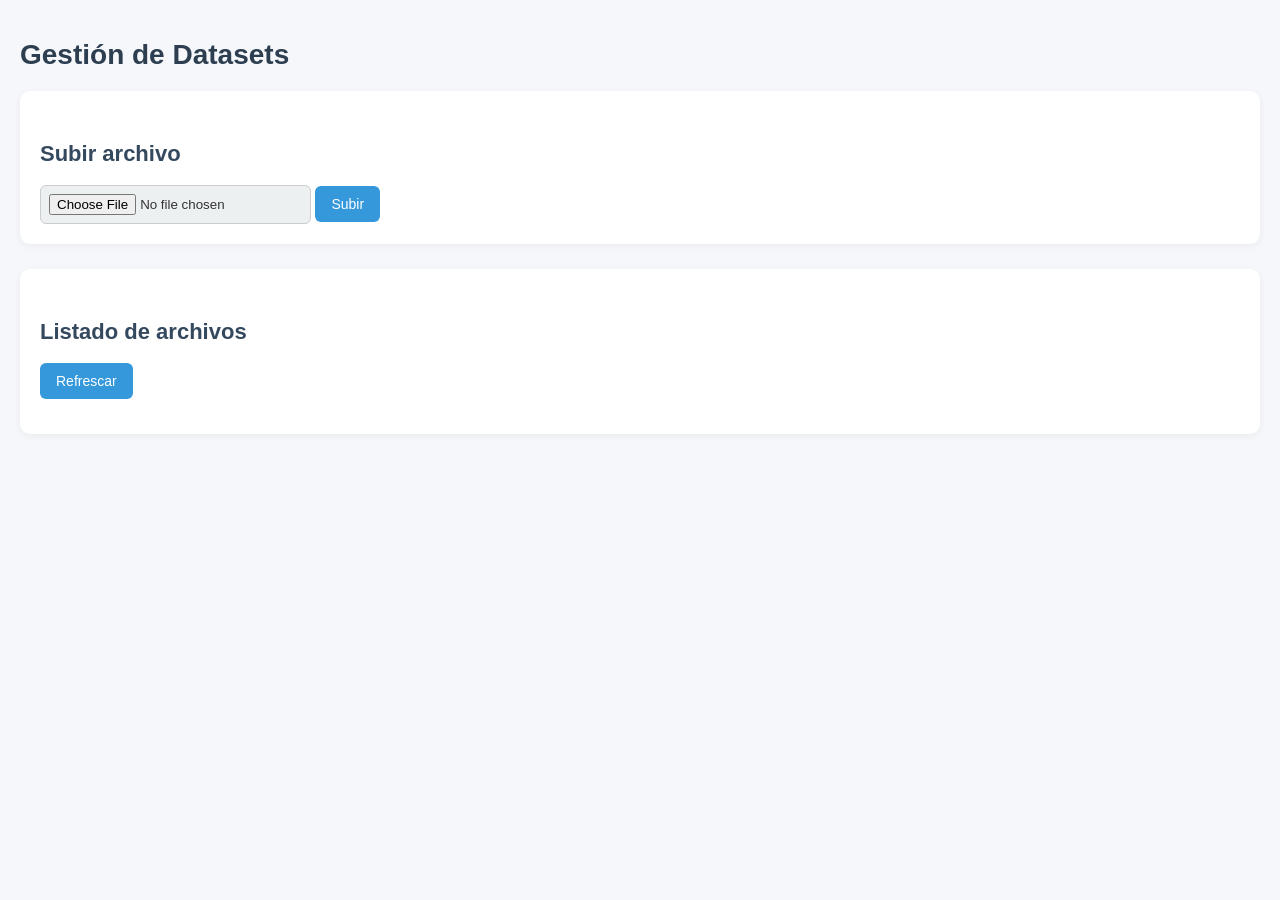
==== src/ui/index.html @ c3b99003 "cambios con dbt" ====
<!DOCTYPE html>
<html>
<head>
    <meta charset="utf-8">
    <title>Dataset Manager</title>
    <link rel="stylesheet" href="styles.css">
</head>
<body>

<h1>Gestión de Datasets</h1>

<section id="upload-section">
    <h2>Subir archivo</h2>
    <input type="file" id="file-input">
    <button onclick="uploadFile()">Subir</button>
</section>

<section id="list-section">
    <h2>Listado de archivos</h2>
    <button onclick="loadList()">Refrescar</button>
    <table id="datasets-table"></table>
</section>

<script src="/ui/upload.js"></script>
<script src="/ui/list.js"></script>

</body>
</html>
---- src/ui/styles.css ----
/* ====== ESTILOS GENERALES ====== */
body {
    font-family: "Segoe UI", Roboto, Arial, sans-serif;
    background: #f5f7fa;
    margin: 0;
    padding: 20px;
    color: #333;
}

h1 {
    margin-bottom: 20px;
    font-size: 28px;
    color: #2c3e50;
}

h2 {
    margin-top: 30px;
    font-size: 22px;
    color: #34495e;
}

/* ====== CONTENEDORES ====== */
section {
    background: white;
    padding: 20px;
    border-radius: 10px;
    margin-bottom: 25px;
    box-shadow: 0 2px 8px rgba(0,0,0,0.05);
}

/* ====== BOTONES ====== */
button {
    background: #3498db;
    color: white;
    border: none;
    padding: 10px 16px;
    border-radius: 6px;
    cursor: pointer;
    font-size: 14px;
    transition: 0.2s;
}

button:hover {
    background: #2980b9;
}

button:active {
    transform: scale(0.97);
}

/* ====== INPUT FILE ====== */
input[type="file"] {
    padding: 8px;
    background: #ecf0f1;
    border-radius: 6px;
    border: 1px solid #ccc;
}

/* ====== TABLA ====== */
table {
    width: 100%;
    border-collapse: collapse;
    margin-top: 15px;
    font-size: 14px;
}

th {
    background: #3498db;
    color: white;
    padding: 10px;
    text-align: left;
}

td {
    padding: 10px;
    border-bottom: 1px solid #ddd;
}

tr:hover {
    background: #f0f8ff;
}

/* ====== ESTADO (chips) ====== */
.status {
    padding: 4px 8px;
    border-radius: 6px;
    font-weight: bold;
    font-size: 12px;
    text-transform: capitalize;
}

.status-ready {
    background: #2ecc71;
    color: white;
}

.status-failed {
    background: #e74c3c;
    color: white;
}

.status-pending {
    background: #f1c40f;
    color: #333;
}
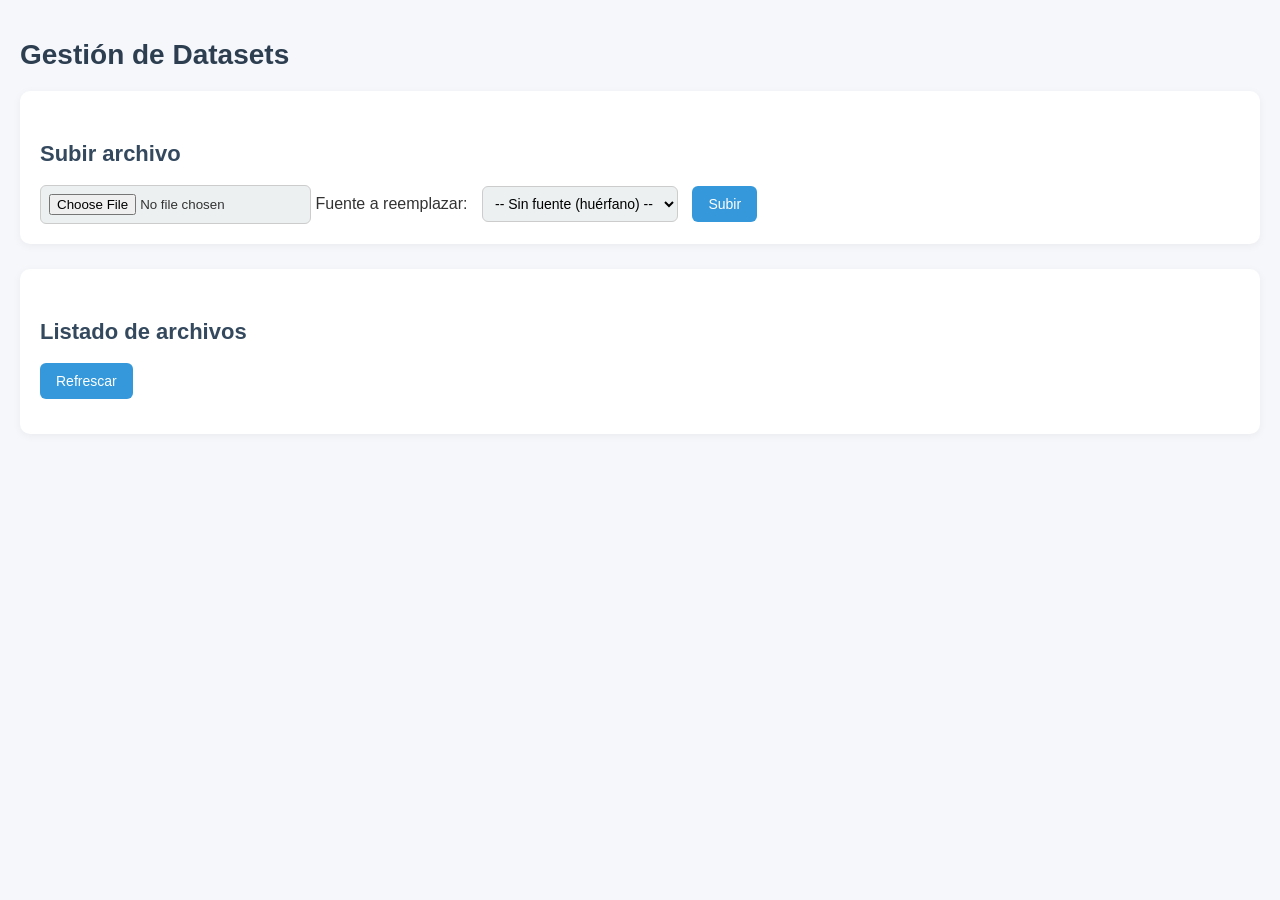
==== commit cd0fb6ea: "más correcciones" ====
--- a/src/ui/index.html
+++ b/src/ui/index.html
@@ -11,7 +11,11 @@
 
 <section id="upload-section">
     <h2>Subir archivo</h2>
-    <input type="file" id="file-input">
+    <input type="file" id="file-input" accept=".csv,.json,.xls">
+    <label for="fuente-select">Fuente a reemplazar:</label>
+    <select id="fuente-select">
+        <option value="">-- Sin fuente (huérfano) --</option>
+    </select>
     <button onclick="uploadFile()">Subir</button>
 </section>
 
@@ -23,6 +27,12 @@
 
 <script src="/ui/upload.js"></script>
 <script src="/ui/list.js"></script>
+<script>
+    window.onload = () => {
+        loadFuentes();
+        loadList();
+    };
+</script>
 
 </body>
 </html>
--- a/src/ui/styles.css
+++ b/src/ui/styles.css
@@ -56,6 +56,16 @@
     border: 1px solid #ccc;
 }
 
+/* ====== SELECT FUENTE ====== */
+select {
+    padding: 8px;
+    background: #ecf0f1;
+    border-radius: 6px;
+    border: 1px solid #ccc;
+    margin: 0 10px;
+    font-size: 14px;
+}
+
 /* ====== TABLA ====== */
 table {
     width: 100%;
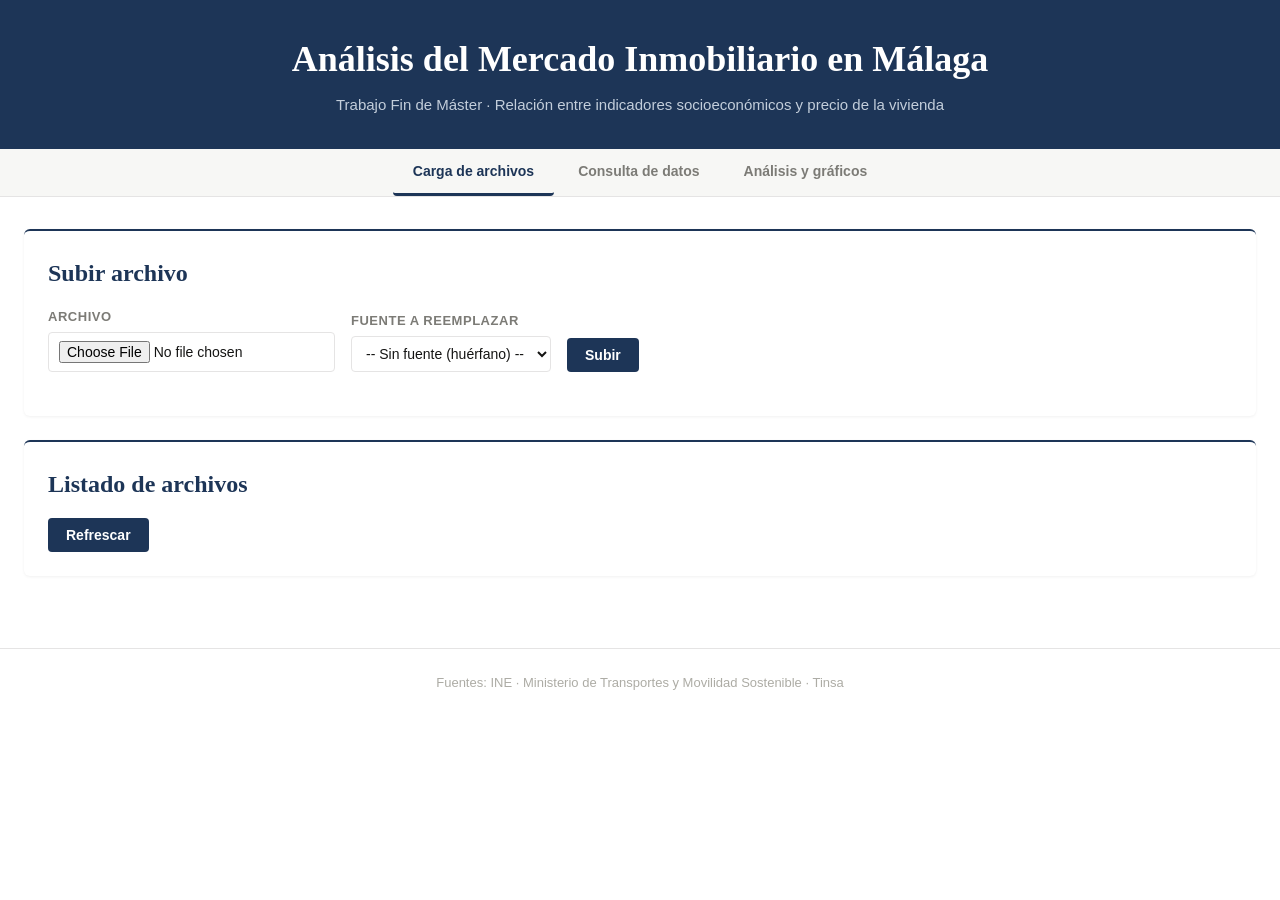
==== commit 9562ce66: "cambios a estilos y readme" ====
--- a/src/ui/index.html
+++ b/src/ui/index.html
@@ -1,32 +1,147 @@
 <!DOCTYPE html>
-<html>
+<html lang="es">
 <head>
     <meta charset="utf-8">
-    <title>Dataset Manager</title>
+    <meta name="viewport" content="width=device-width, initial-scale=1">
+    <title>Análisis del Mercado Inmobiliario en Málaga · TFM</title>
     <link rel="stylesheet" href="styles.css">
 </head>
 <body>
 
-<h1>Gestión de Datasets</h1>
+<header class="app-header">
+    <h1>Análisis del Mercado Inmobiliario en Málaga</h1>
+    <p>Trabajo Fin de Máster · Relación entre indicadores socioeconómicos y precio de la vivienda</p>
+</header>
 
-<section id="upload-section">
-    <h2>Subir archivo</h2>
-    <input type="file" id="file-input" accept=".csv,.json,.xls">
-    <label for="fuente-select">Fuente a reemplazar:</label>
-    <select id="fuente-select">
-        <option value="">-- Sin fuente (huérfano) --</option>
-    </select>
-    <button onclick="uploadFile()">Subir</button>
-</section>
+<nav class="main-nav">
+    <button class="nav-btn active" data-view="view-carga" onclick="switchView('view-carga')">Carga de archivos</button>
+    <button class="nav-btn" data-view="view-consulta" onclick="switchView('view-consulta')">Consulta de datos</button>
+    <button class="nav-btn" data-view="view-analisis" onclick="switchView('view-analisis')">Análisis y gráficos</button>
+</nav>
 
-<section id="list-section">
-    <h2>Listado de archivos</h2>
-    <button onclick="loadList()">Refrescar</button>
-    <table id="datasets-table"></table>
-</section>
+<main>
 
+    <!-- Vista 1: Carga de archivos -->
+    <section id="view-carga" class="view active">
+        <section id="upload-section" class="card">
+            <h2>Subir archivo</h2>
+            <div class="filtros">
+                <label>Archivo
+                    <input type="file" id="file-input" accept=".csv,.json,.xls">
+                </label>
+                <label>Fuente a reemplazar
+                    <select id="fuente-select">
+                        <option value="">-- Sin fuente (huérfano) --</option>
+                    </select>
+                </label>
+                <button onclick="uploadFile()">Subir</button>
+            </div>
+        </section>
+
+        <section id="list-section" class="card">
+            <h2>Listado de archivos</h2>
+            <button onclick="loadList()">Refrescar</button>
+            <div class="table-wrap">
+                <table id="datasets-table"></table>
+            </div>
+        </section>
+    </section>
+
+    <!-- Vista 2: Consulta de datos -->
+    <section id="view-consulta" class="view">
+        <nav class="sub-nav">
+            <button class="subtab-btn active" data-subtab="tab-precios" onclick="switchSubtab('tab-precios')">Precios de vivienda</button>
+            <button class="subtab-btn" data-subtab="tab-indicadores" onclick="switchSubtab('tab-indicadores')">Indicadores socioeconómicos</button>
+        </nav>
+
+        <div id="tab-precios" class="subtab active card">
+            <div class="filtros">
+                <label>Geografía
+                    <select id="precios-geografia" onchange="buscarPrecios()">
+                        <option value="">Todas</option>
+                    </select>
+                </label>
+                <label>Año
+                    <select id="precios-anio" onchange="buscarPrecios()">
+                        <option value="">Todos</option>
+                    </select>
+                </label>
+            </div>
+            <div class="table-wrap">
+                <table>
+                    <thead>
+                        <tr>
+                            <th>Geografía</th>
+                            <th>Nivel</th>
+                            <th>Periodo</th>
+                            <th>Precio €/m²</th>
+                        </tr>
+                    </thead>
+                    <tbody id="precios-tbody"></tbody>
+                </table>
+            </div>
+        </div>
+
+        <div id="tab-indicadores" class="subtab card">
+            <div class="filtros">
+                <label>Geografía
+                    <select id="ind-geografia" onchange="buscarIndicadores()">
+                        <option value="">Todas</option>
+                    </select>
+                </label>
+                <label>Año
+                    <select id="ind-anio" onchange="buscarIndicadores()">
+                        <option value="">Todos</option>
+                    </select>
+                </label>
+                <label>Categoría
+                    <select id="ind-categoria" onchange="onCategoriaChange()">
+                        <option value="">Todas</option>
+                    </select>
+                </label>
+                <label>Indicador
+                    <select id="ind-indicador" onchange="buscarIndicadores()">
+                        <option value="">Todos</option>
+                    </select>
+                </label>
+            </div>
+            <div class="table-wrap">
+                <table>
+                    <thead>
+                        <tr>
+                            <th>Geografía</th>
+                            <th>Nivel</th>
+                            <th>Año</th>
+                            <th>Indicador</th>
+                            <th>Valor</th>
+                        </tr>
+                    </thead>
+                    <tbody id="indicadores-tbody"></tbody>
+                </table>
+            </div>
+        </div>
+    </section>
+
+    <!-- Vista 3: Análisis y gráficos -->
+    <section id="view-analisis" class="view">
+        <div class="dashboard-frame">
+            <iframe title="informe TFM"
+                    src="https://app.powerbi.com/view?r=eyJrIjoiYmIwZmM5MjgtYzA3Mi00ZWQ5LWJlZTgtOTdlNDQxYWEyNTBjIiwidCI6ImU3ZjUzZjNmLTYzNmItNDNhZC04MDdlLTU3Yzk2NmZmN2RiOCIsImMiOjh9"
+                    frameborder="0"
+                    allowFullScreen="true"></iframe>
+        </div>
+    </section>
+
+</main>
+
+<footer>
+    Fuentes: INE · Ministerio de Transportes y Movilidad Sostenible · Tinsa
+</footer>
+
+<script src="/ui/nav.js"></script>
 <script src="/ui/upload.js"></script>
 <script src="/ui/list.js"></script>
+<script src="/ui/consulta.js"></script>
 <script>
     window.onload = () => {
         loadFuentes();
--- a/src/ui/styles.css
+++ b/src/ui/styles.css
@@ -1,115 +1,306 @@
-/* ====== ESTILOS GENERALES ====== */
+/* ====== TOKENS ====== */
+:root {
+    --azul: #1D3557;
+    --azul-claro: #C3CEDB;
+    --azul-medio: #9FB3CC;
+    --verde: #1D7A52;
+    --rojo: #A32D2D;
+    --texto: #141413;
+    --texto-secundario: #7C7B76;
+    --texto-terciario: #ADACA5;
+    --fondo: #FFFFFF;
+    --fondo-alterno: #F7F7F5;
+    --borde: #E5E4E4;
+    --tabla-header-bg: #F1EFE8;
+    --tabla-divisor: #EEEEE8;
+
+    --font-display: Georgia, Cambria, serif;
+    --font-body: "Segoe UI", Calibri, Arial, sans-serif;
+}
+
+* {
+    box-sizing: border-box;
+}
+
+/* ====== BASE ====== */
 body {
-    font-family: "Segoe UI", Roboto, Arial, sans-serif;
-    background: #f5f7fa;
     margin: 0;
-    padding: 20px;
-    color: #333;
-}
-
-h1 {
+    background: var(--fondo);
+    color: var(--texto);
+    font-family: var(--font-body);
+    font-size: 16px;
+    line-height: 1.5;
+}
+
+h1, h2, h3 {
+    font-family: var(--font-display);
+    font-weight: 600;
+    margin: 0;
+}
+
+h2 {
+    font-size: 24px;
+    color: var(--azul);
+    margin-bottom: 16px;
+}
+
+h3 {
+    font-size: 18px;
+    color: var(--azul);
+}
+
+/* ====== HEADER ====== */
+.app-header {
+    background: var(--azul);
+    color: #FFFFFF;
+    padding: 32px 24px;
+    text-align: center;
+}
+
+.app-header h1 {
+    font-size: clamp(24px, 4vw, 36px);
+}
+
+.app-header p {
+    margin: 8px 0 0;
+    font-family: var(--font-body);
+    font-size: 15px;
+    color: var(--azul-claro);
+}
+
+/* ====== NAV PRINCIPAL ====== */
+.main-nav {
+    display: flex;
+    justify-content: center;
+    gap: 4px;
+    background: var(--fondo-alterno);
+    border-bottom: 1px solid var(--borde);
+    padding: 0 24px;
+}
+
+.nav-btn {
+    background: transparent;
+    border: none;
+    border-bottom: 3px solid transparent;
+    color: var(--texto-secundario);
+    font-family: var(--font-body);
+    font-size: 14px;
+    font-weight: 600;
+    padding: 14px 20px;
+    cursor: pointer;
+}
+
+.nav-btn:hover {
+    color: var(--azul);
+}
+
+.nav-btn.active {
+    color: var(--azul);
+    border-bottom-color: var(--azul);
+}
+
+/* ====== SUB-NAV (pestañas de Consulta de datos) ====== */
+.sub-nav {
+    display: flex;
+    gap: 8px;
     margin-bottom: 20px;
-    font-size: 28px;
-    color: #2c3e50;
-}
-
-h2 {
-    margin-top: 30px;
-    font-size: 22px;
-    color: #34495e;
-}
-
-/* ====== CONTENEDORES ====== */
-section {
-    background: white;
-    padding: 20px;
-    border-radius: 10px;
-    margin-bottom: 25px;
-    box-shadow: 0 2px 8px rgba(0,0,0,0.05);
+}
+
+.subtab-btn {
+    background: var(--fondo);
+    border: 1px solid var(--borde);
+    border-radius: 6px;
+    color: var(--texto-secundario);
+    font-family: var(--font-body);
+    font-size: 13px;
+    font-weight: 600;
+    letter-spacing: 0.02em;
+    padding: 8px 14px;
+    cursor: pointer;
+}
+
+.subtab-btn.active {
+    background: var(--azul);
+    border-color: var(--azul);
+    color: #FFFFFF;
+}
+
+.subtab {
+    display: none;
+}
+
+.subtab.active {
+    display: block;
+}
+
+/* ====== LAYOUT ====== */
+main {
+    max-width: 1280px;
+    margin: 0 auto;
+    padding: 32px 24px 48px;
+}
+
+.view {
+    display: none;
+}
+
+.view.active {
+    display: block;
+}
+
+/* ====== CARDS ====== */
+.card {
+    background: var(--fondo);
+    border-top: 2px solid var(--azul);
+    border-radius: 6px;
+    box-shadow: 0 1px 3px rgba(20, 20, 19, 0.06);
+    padding: 24px;
+    margin-bottom: 24px;
+}
+
+/* ====== FILTROS / FORM ====== */
+.filtros {
+    display: flex;
+    flex-wrap: wrap;
+    align-items: flex-end;
+    gap: 16px;
+    margin-bottom: 20px;
+}
+
+.filtros label {
+    display: flex;
+    flex-direction: column;
+    gap: 6px;
+    font-size: 13px;
+    font-weight: 600;
+    color: var(--texto-secundario);
+    text-transform: uppercase;
+    letter-spacing: 0.04em;
+}
+
+input[type="file"],
+select {
+    font-family: var(--font-body);
+    font-size: 14px;
+    font-weight: normal;
+    text-transform: none;
+    letter-spacing: normal;
+    color: var(--texto);
+    background: var(--fondo);
+    border: 1px solid var(--borde);
+    border-radius: 4px;
+    padding: 8px 10px;
+    min-width: 200px;
 }
 
 /* ====== BOTONES ====== */
 button {
-    background: #3498db;
-    color: white;
+    background: var(--azul);
+    color: #FFFFFF;
     border: none;
-    padding: 10px 16px;
-    border-radius: 6px;
+    border-radius: 4px;
+    padding: 9px 18px;
+    font-family: var(--font-body);
+    font-size: 14px;
+    font-weight: 600;
     cursor: pointer;
-    font-size: 14px;
-    transition: 0.2s;
 }
 
 button:hover {
-    background: #2980b9;
+    background: #16283F;
 }
 
 button:active {
-    transform: scale(0.97);
-}
-
-/* ====== INPUT FILE ====== */
-input[type="file"] {
-    padding: 8px;
-    background: #ecf0f1;
-    border-radius: 6px;
-    border: 1px solid #ccc;
-}
-
-/* ====== SELECT FUENTE ====== */
-select {
-    padding: 8px;
-    background: #ecf0f1;
-    border-radius: 6px;
-    border: 1px solid #ccc;
-    margin: 0 10px;
-    font-size: 14px;
-}
-
-/* ====== TABLA ====== */
+    transform: translateY(1px);
+}
+
+/* ====== TABLAS ====== */
+.table-wrap {
+    overflow-x: auto;
+}
+
 table {
     width: 100%;
     border-collapse: collapse;
-    margin-top: 15px;
     font-size: 14px;
-}
-
-th {
-    background: #3498db;
-    color: white;
-    padding: 10px;
+    font-variant-numeric: tabular-nums;
+}
+
+thead th,
+table tr:first-child th {
+    background: var(--tabla-header-bg);
+    color: var(--azul);
+    font-weight: 700;
     text-align: left;
+    padding: 10px 12px;
+    border-bottom: 1px solid var(--borde);
 }
 
 td {
-    padding: 10px;
-    border-bottom: 1px solid #ddd;
-}
-
-tr:hover {
-    background: #f0f8ff;
-}
-
-/* ====== ESTADO (chips) ====== */
+    padding: 10px 12px;
+    border-bottom: 1px solid var(--tabla-divisor);
+    color: var(--texto);
+}
+
+tbody tr:nth-child(even) {
+    background: var(--fondo-alterno);
+}
+
+td.empty {
+    text-align: center;
+    color: var(--texto-secundario);
+    padding: 24px;
+}
+
+/* ====== ESTADO (chips, reutilizado de la vista de carga) ====== */
 .status {
-    padding: 4px 8px;
-    border-radius: 6px;
-    font-weight: bold;
+    padding: 3px 9px;
+    border-radius: 4px;
+    font-weight: 600;
     font-size: 12px;
     text-transform: capitalize;
 }
 
 .status-ready {
-    background: #2ecc71;
-    color: white;
+    background: rgba(29, 122, 82, 0.12);
+    color: var(--verde);
 }
 
 .status-failed {
-    background: #e74c3c;
-    color: white;
-}
-
-.status-pending {
-    background: #f1c40f;
-    color: #333;
-}
+    background: rgba(163, 45, 45, 0.12);
+    color: var(--rojo);
+}
+
+.status-pending,
+.status-validating {
+    background: var(--fondo-alterno);
+    color: var(--texto-secundario);
+}
+
+/* ====== DASHBOARD (Power BI embebido) ====== */
+.dashboard-frame {
+    width: 100%;
+    max-width: 1280px;
+    aspect-ratio: 16 / 9;
+    margin: 0 auto;
+    border-radius: 8px;
+    overflow: hidden;
+    box-shadow: 0 4px 18px rgba(29, 53, 87, 0.15);
+    background: var(--fondo);
+}
+
+.dashboard-frame iframe {
+    width: 100%;
+    height: 100%;
+    border: 0;
+    display: block;
+}
+
+/* ====== FOOTER ====== */
+footer {
+    text-align: center;
+    padding: 24px;
+    font-size: 13px;
+    color: var(--texto-terciario);
+    border-top: 1px solid var(--borde);
+}
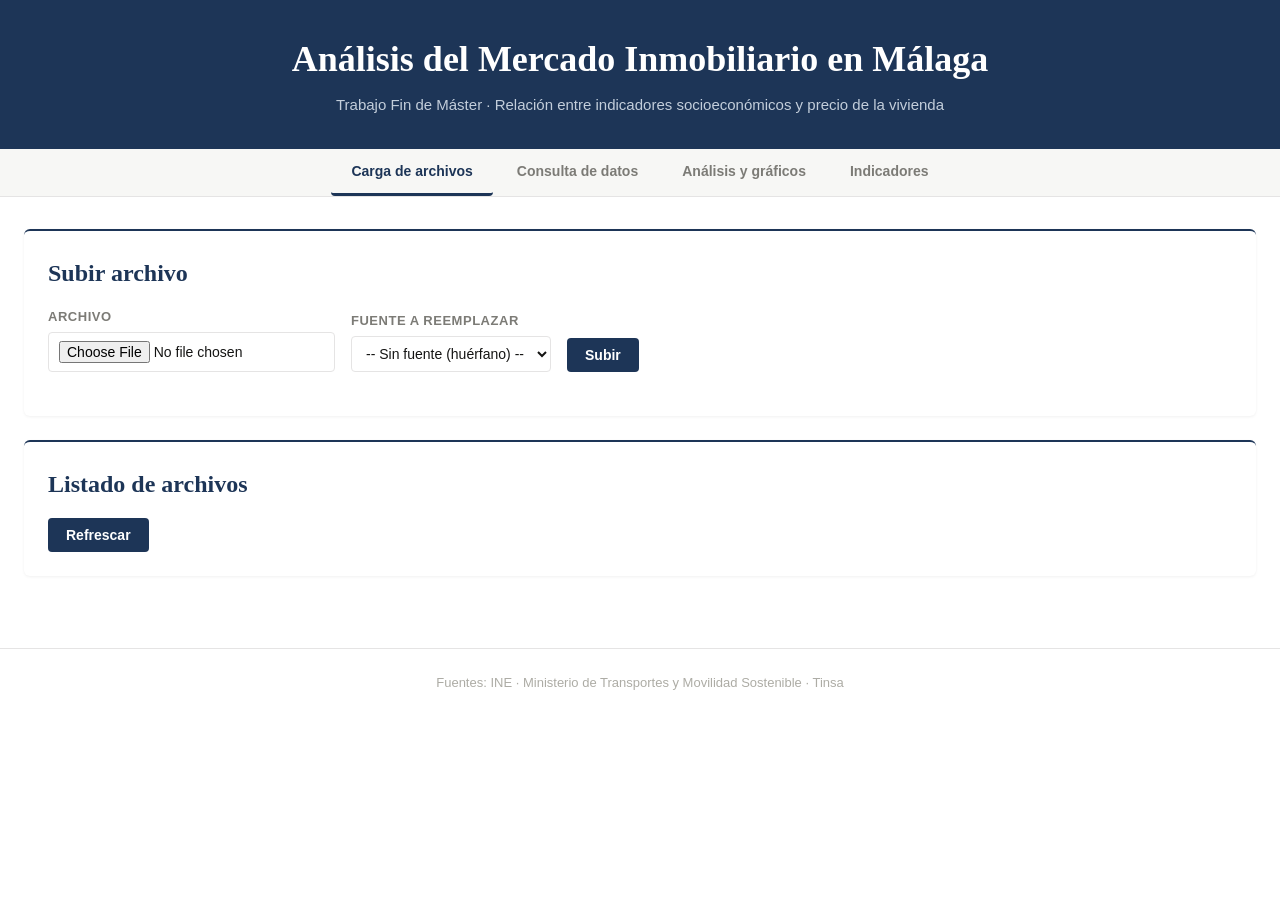
==== commit 795a68fc: "se agregan cambios para un nuevo flujo de prediccion de precios (ML)" ====
--- a/src/ui/index.html
+++ b/src/ui/index.html
@@ -17,6 +17,7 @@
     <button class="nav-btn active" data-view="view-carga" onclick="switchView('view-carga')">Carga de archivos</button>
     <button class="nav-btn" data-view="view-consulta" onclick="switchView('view-consulta')">Consulta de datos</button>
     <button class="nav-btn" data-view="view-analisis" onclick="switchView('view-analisis')">Análisis y gráficos</button>
+    <button class="nav-btn" data-view="view-indicadores" onclick="switchView('view-indicadores')">Indicadores</button>
 </nav>
 
 <main>
@@ -132,6 +133,36 @@
         </div>
     </section>
 
+    <!-- Vista 4: Indicadores (activar/desactivar) -->
+    <section id="view-indicadores" class="view">
+        <section class="card">
+            <h2>Indicadores de referencia</h2>
+            <p>Activa/desactiva cada indicador a nivel municipal o distrital según su cobertura de datos real. Los cambios se reflejan de inmediato en las consultas, pero <code>marts.fact_indicadores_anuales</code> necesita "Aplicar cambios" para actualizarse.</p>
+            <div class="filtros">
+                <button onclick="loadIndicadores()">Refrescar</button>
+                <button onclick="aplicarCambios()">Aplicar cambios (dbt run)</button>
+            </div>
+            <div class="table-wrap">
+                <table>
+                    <thead>
+                        <tr>
+                            <th>Indicador</th>
+                            <th>Categoría</th>
+                            <th>Descripción</th>
+                            <th>Municipal</th>
+                            <th>Cobertura Municipal</th>
+                            <th>Distrital</th>
+                            <th>Cobertura Distrital</th>
+                            <th>Usar en ML</th>
+                            <th>Notas</th>
+                        </tr>
+                    </thead>
+                    <tbody id="indicadores-ref-tbody"></tbody>
+                </table>
+            </div>
+        </section>
+    </section>
+
 </main>
 
 <footer>
@@ -142,6 +173,7 @@
 <script src="/ui/upload.js"></script>
 <script src="/ui/list.js"></script>
 <script src="/ui/consulta.js"></script>
+<script src="/ui/indicadores.js"></script>
 <script>
     window.onload = () => {
         loadFuentes();
